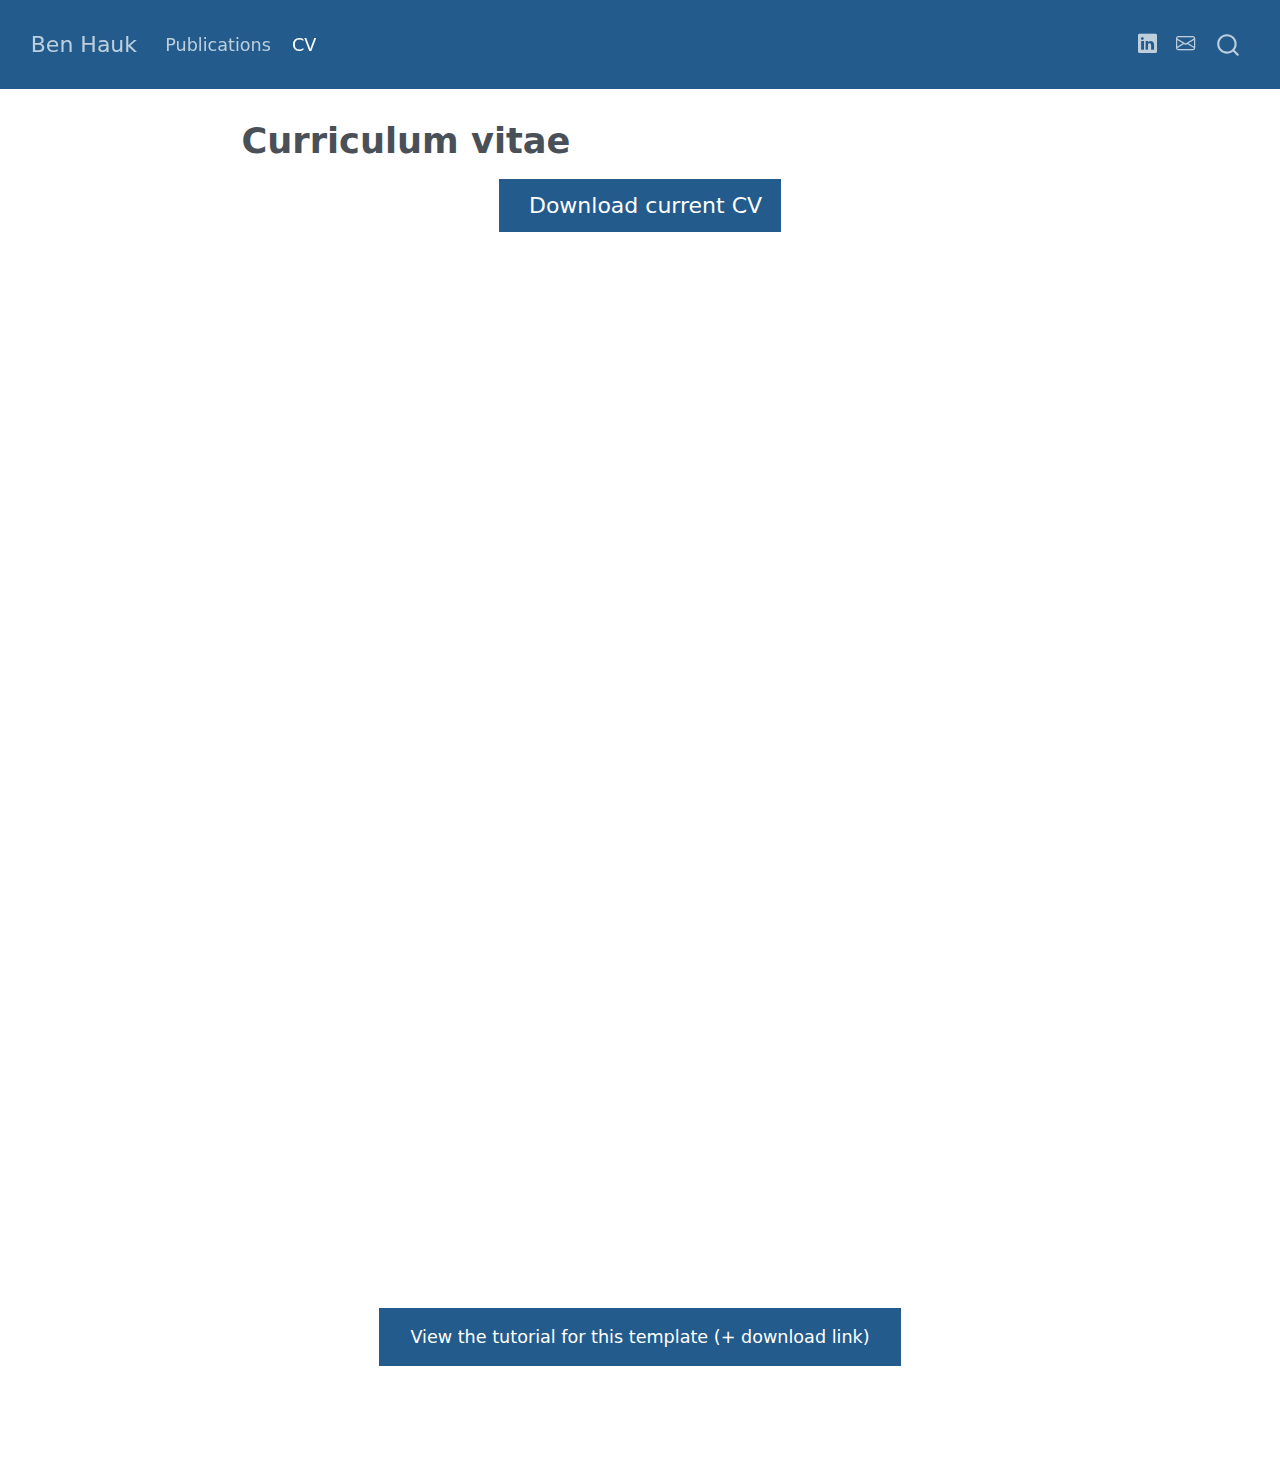
==== docs/cv/index.html @ 552bfa33 "Add files via upload" ====
<!DOCTYPE html>
<html xmlns="http://www.w3.org/1999/xhtml" lang="en" xml:lang="en"><head>
<meta http-equiv="Content-Type" content="text/html; charset=UTF-8">
<meta charset="utf-8">
<meta name="generator" content="quarto-1.6.40">
<meta name="viewport" content="width=device-width, initial-scale=1.0, user-scalable=yes">
<title>Curriculum vitae – Ben Hauk</title>
<style>
code{white-space: pre-wrap;}
span.smallcaps{font-variant: small-caps;}
div.columns{display: flex; gap: min(4vw, 1.5em);}
div.column{flex: auto; overflow-x: auto;}
div.hanging-indent{margin-left: 1.5em; text-indent: -1.5em;}
ul.task-list{list-style: none;}
ul.task-list li input[type="checkbox"] {
  width: 0.8em;
  margin: 0 0.8em 0.2em -1em; /* quarto-specific, see https://github.com/quarto-dev/quarto-cli/issues/4556 */ 
  vertical-align: middle;
}
</style>

<script src="../site_libs/quarto-nav/quarto-nav.js"></script>
<script src="../site_libs/clipboard/clipboard.min.js"></script>
<script src="../site_libs/quarto-search/autocomplete.umd.js"></script>
<script src="../site_libs/quarto-search/fuse.min.js"></script>
<script src="../site_libs/quarto-search/quarto-search.js"></script>
<meta name="quarto:offset" content="../">
<script src="../site_libs/quarto-html/quarto.js"></script>
<script src="../site_libs/quarto-html/popper.min.js"></script>
<script src="../site_libs/quarto-html/tippy.umd.min.js"></script>
<script src="../site_libs/quarto-html/anchor.min.js"></script>
<link href="../site_libs/quarto-html/tippy.css" rel="stylesheet">
<link href="../site_libs/quarto-html/quarto-syntax-highlighting-549806ee2085284f45b00abea8c6df48.css" rel="stylesheet" id="quarto-text-highlighting-styles">
<script src="../site_libs/bootstrap/bootstrap.min.js"></script>
<link href="../site_libs/bootstrap/bootstrap-icons.css" rel="stylesheet">
<link href="../site_libs/bootstrap/bootstrap-7360cb3384f51ab11d119281834f491a.min.css" rel="stylesheet" append-hash="true" id="quarto-bootstrap" data-mode="light"><script id="quarto-search-options" type="application/json">{
  "location": "navbar",
  "copy-button": false,
  "collapse-after": 3,
  "panel-placement": "end",
  "type": "overlay",
  "limit": 50,
  "keyboard-shortcut": [
    "f",
    "/",
    "s"
  ],
  "show-item-context": false,
  "language": {
    "search-no-results-text": "No results",
    "search-matching-documents-text": "matching documents",
    "search-copy-link-title": "Copy link to search",
    "search-hide-matches-text": "Hide additional matches",
    "search-more-match-text": "more match in this document",
    "search-more-matches-text": "more matches in this document",
    "search-clear-button-title": "Clear",
    "search-text-placeholder": "",
    "search-detached-cancel-button-title": "Cancel",
    "search-submit-button-title": "Submit",
    "search-label": "Search"
  }
}</script>
</head>
<body class="nav-fixed fullcontent">

<div id="quarto-search-results"></div>
  <header id="quarto-header" class="headroom fixed-top"><nav class="navbar navbar-expand-lg " data-bs-theme="dark"><div class="navbar-container container-fluid">
      <div class="navbar-brand-container mx-auto">
    <a class="navbar-brand" href="../index.html">
    <span class="navbar-title">Ben Hauk</span>
    </a>
  </div>
            <div id="quarto-search" class="" title="Search"></div>
          <button class="navbar-toggler" type="button" data-bs-toggle="collapse" data-bs-target="#navbarCollapse" aria-controls="navbarCollapse" role="menu" aria-expanded="false" aria-label="Toggle navigation" onclick="if (window.quartoToggleHeadroom) { window.quartoToggleHeadroom(); }">
  <span class="navbar-toggler-icon"></span>
</button>
          <div class="collapse navbar-collapse" id="navbarCollapse">
            <ul class="navbar-nav navbar-nav-scroll me-auto">
<li class="nav-item">
    <a class="nav-link" href="../publications/index.html"> 
<span class="menu-text">Publications</span></a>
  </li>  
  <li class="nav-item">
    <a class="nav-link active" href="../cv/index.html" aria-current="page"> 
<span class="menu-text">CV</span></a>
  </li>  
</ul>
<ul class="navbar-nav navbar-nav-scroll ms-auto">
<li class="nav-item compact">
    <a class="nav-link" href="https://www.linkedin.com/in/benjamin-hauk-9a5152166/"> <i class="bi bi-linkedin" role="img">
</i> 
<span class="menu-text"></span></a>
  </li>  
  <li class="nav-item compact">
    <a class="nav-link" href="../benjamin.hauk@case.edu"> <i class="bi bi-envelope" role="img" aria-label="email">
</i> 
<span class="menu-text"></span></a>
  </li>  
</ul>
</div> <!-- /navcollapse -->
            <div class="quarto-navbar-tools">
</div>
      </div> <!-- /container-fluid -->
    </nav></header><!-- content --><div id="quarto-content" class="quarto-container page-columns page-rows-contents page-layout-article page-navbar">
<!-- sidebar -->
<!-- margin-sidebar -->
    
<!-- main -->
<main class="content" id="quarto-document-content"><header id="title-block-header" class="quarto-title-block default"><div class="quarto-title">
<h1 class="title">Curriculum vitae</h1>
</div>



<div class="quarto-title-meta">

    
  
    
  </div>
  


</header><div class="cell">
<style type="text/css">
.embed-container {
    position: relative;
    padding-bottom: 129%;
    height: 0;
    overflow: hidden;
    max-width: 100%;
}
.embed-container iframe,
.embed-container object,
.embed-container embed {
    position: absolute;
    top: 0;
    left: 0;
    width: 100%;
    height: 100%;
}
</style>
</div>
<p class="text-center">
  <a class="btn btn-primary btn-lg cv-download" href="cv.pdf" target="_blank">
    <i class="fa-solid fa-file-arrow-down"></i> Download current CV
  </a>
</p>
<div class="embed-container">
  <iframe src="cv.pdf#toolbar=0" style="border: 0.5px;width: 100%;"></iframe>
</div>
<div style="margin: 30px; text-align: center;">
<a class="btn btn-primary" href="https://www.marvinschmitt.com/blog/website-tutorial-quarto/" role="button" target="_blank" style="padding: 15px 30px;">View the tutorial for this template (+ download link)</a>
</div>



</main><!-- /main --><script id="quarto-html-after-body" type="application/javascript">
window.document.addEventListener("DOMContentLoaded", function (event) {
  const toggleBodyColorMode = (bsSheetEl) => {
    const mode = bsSheetEl.getAttribute("data-mode");
    const bodyEl = window.document.querySelector("body");
    if (mode === "dark") {
      bodyEl.classList.add("quarto-dark");
      bodyEl.classList.remove("quarto-light");
    } else {
      bodyEl.classList.add("quarto-light");
      bodyEl.classList.remove("quarto-dark");
    }
  }
  const toggleBodyColorPrimary = () => {
    const bsSheetEl = window.document.querySelector("link#quarto-bootstrap");
    if (bsSheetEl) {
      toggleBodyColorMode(bsSheetEl);
    }
  }
  toggleBodyColorPrimary();  
  const icon = "";
  const anchorJS = new window.AnchorJS();
  anchorJS.options = {
    placement: 'right',
    icon: icon
  };
  anchorJS.add('.anchored');
  const isCodeAnnotation = (el) => {
    for (const clz of el.classList) {
      if (clz.startsWith('code-annotation-')) {                     
        return true;
      }
    }
    return false;
  }
  const onCopySuccess = function(e) {
    // button target
    const button = e.trigger;
    // don't keep focus
    button.blur();
    // flash "checked"
    button.classList.add('code-copy-button-checked');
    var currentTitle = button.getAttribute("title");
    button.setAttribute("title", "Copied!");
    let tooltip;
    if (window.bootstrap) {
      button.setAttribute("data-bs-toggle", "tooltip");
      button.setAttribute("data-bs-placement", "left");
      button.setAttribute("data-bs-title", "Copied!");
      tooltip = new bootstrap.Tooltip(button, 
        { trigger: "manual", 
          customClass: "code-copy-button-tooltip",
          offset: [0, -8]});
      tooltip.show();    
    }
    setTimeout(function() {
      if (tooltip) {
        tooltip.hide();
        button.removeAttribute("data-bs-title");
        button.removeAttribute("data-bs-toggle");
        button.removeAttribute("data-bs-placement");
      }
      button.setAttribute("title", currentTitle);
      button.classList.remove('code-copy-button-checked');
    }, 1000);
    // clear code selection
    e.clearSelection();
  }
  const getTextToCopy = function(trigger) {
      const codeEl = trigger.previousElementSibling.cloneNode(true);
      for (const childEl of codeEl.children) {
        if (isCodeAnnotation(childEl)) {
          childEl.remove();
        }
      }
      return codeEl.innerText;
  }
  const clipboard = new window.ClipboardJS('.code-copy-button:not([data-in-quarto-modal])', {
    text: getTextToCopy
  });
  clipboard.on('success', onCopySuccess);
  if (window.document.getElementById('quarto-embedded-source-code-modal')) {
    const clipboardModal = new window.ClipboardJS('.code-copy-button[data-in-quarto-modal]', {
      text: getTextToCopy,
      container: window.document.getElementById('quarto-embedded-source-code-modal')
    });
    clipboardModal.on('success', onCopySuccess);
  }
    var localhostRegex = new RegExp(/^(?:http|https):\/\/localhost\:?[0-9]*\//);
    var mailtoRegex = new RegExp(/^mailto:/);
      var filterRegex = new RegExp('/' + window.location.host + '/');
    var isInternal = (href) => {
        return filterRegex.test(href) || localhostRegex.test(href) || mailtoRegex.test(href);
    }
    // Inspect non-navigation links and adorn them if external
 	var links = window.document.querySelectorAll('a[href]:not(.nav-link):not(.navbar-brand):not(.toc-action):not(.sidebar-link):not(.sidebar-item-toggle):not(.pagination-link):not(.no-external):not([aria-hidden]):not(.dropdown-item):not(.quarto-navigation-tool):not(.about-link)');
    for (var i=0; i<links.length; i++) {
      const link = links[i];
      if (!isInternal(link.href)) {
        // undo the damage that might have been done by quarto-nav.js in the case of
        // links that we want to consider external
        if (link.dataset.originalHref !== undefined) {
          link.href = link.dataset.originalHref;
        }
      }
    }
  function tippyHover(el, contentFn, onTriggerFn, onUntriggerFn) {
    const config = {
      allowHTML: true,
      maxWidth: 500,
      delay: 100,
      arrow: false,
      appendTo: function(el) {
          return el.parentElement;
      },
      interactive: true,
      interactiveBorder: 10,
      theme: 'quarto',
      placement: 'bottom-start',
    };
    if (contentFn) {
      config.content = contentFn;
    }
    if (onTriggerFn) {
      config.onTrigger = onTriggerFn;
    }
    if (onUntriggerFn) {
      config.onUntrigger = onUntriggerFn;
    }
    window.tippy(el, config); 
  }
  const noterefs = window.document.querySelectorAll('a[role="doc-noteref"]');
  for (var i=0; i<noterefs.length; i++) {
    const ref = noterefs[i];
    tippyHover(ref, function() {
      // use id or data attribute instead here
      let href = ref.getAttribute('data-footnote-href') || ref.getAttribute('href');
      try { href = new URL(href).hash; } catch {}
      const id = href.replace(/^#\/?/, "");
      const note = window.document.getElementById(id);
      if (note) {
        return note.innerHTML;
      } else {
        return "";
      }
    });
  }
  const xrefs = window.document.querySelectorAll('a.quarto-xref');
  const processXRef = (id, note) => {
    // Strip column container classes
    const stripColumnClz = (el) => {
      el.classList.remove("page-full", "page-columns");
      if (el.children) {
        for (const child of el.children) {
          stripColumnClz(child);
        }
      }
    }
    stripColumnClz(note)
    if (id === null || id.startsWith('sec-')) {
      // Special case sections, only their first couple elements
      const container = document.createElement("div");
      if (note.children && note.children.length > 2) {
        container.appendChild(note.children[0].cloneNode(true));
        for (let i = 1; i < note.children.length; i++) {
          const child = note.children[i];
          if (child.tagName === "P" && child.innerText === "") {
            continue;
          } else {
            container.appendChild(child.cloneNode(true));
            break;
          }
        }
        if (window.Quarto?.typesetMath) {
          window.Quarto.typesetMath(container);
        }
        return container.innerHTML
      } else {
        if (window.Quarto?.typesetMath) {
          window.Quarto.typesetMath(note);
        }
        return note.innerHTML;
      }
    } else {
      // Remove any anchor links if they are present
      const anchorLink = note.querySelector('a.anchorjs-link');
      if (anchorLink) {
        anchorLink.remove();
      }
      if (window.Quarto?.typesetMath) {
        window.Quarto.typesetMath(note);
      }
      if (note.classList.contains("callout")) {
        return note.outerHTML;
      } else {
        return note.innerHTML;
      }
    }
  }
  for (var i=0; i<xrefs.length; i++) {
    const xref = xrefs[i];
    tippyHover(xref, undefined, function(instance) {
      instance.disable();
      let url = xref.getAttribute('href');
      let hash = undefined; 
      if (url.startsWith('#')) {
        hash = url;
      } else {
        try { hash = new URL(url).hash; } catch {}
      }
      if (hash) {
        const id = hash.replace(/^#\/?/, "");
        const note = window.document.getElementById(id);
        if (note !== null) {
          try {
            const html = processXRef(id, note.cloneNode(true));
            instance.setContent(html);
          } finally {
            instance.enable();
            instance.show();
          }
        } else {
          // See if we can fetch this
          fetch(url.split('#')[0])
          .then(res => res.text())
          .then(html => {
            const parser = new DOMParser();
            const htmlDoc = parser.parseFromString(html, "text/html");
            const note = htmlDoc.getElementById(id);
            if (note !== null) {
              const html = processXRef(id, note);
              instance.setContent(html);
            } 
          }).finally(() => {
            instance.enable();
            instance.show();
          });
        }
      } else {
        // See if we can fetch a full url (with no hash to target)
        // This is a special case and we should probably do some content thinning / targeting
        fetch(url)
        .then(res => res.text())
        .then(html => {
          const parser = new DOMParser();
          const htmlDoc = parser.parseFromString(html, "text/html");
          const note = htmlDoc.querySelector('main.content');
          if (note !== null) {
            // This should only happen for chapter cross references
            // (since there is no id in the URL)
            // remove the first header
            if (note.children.length > 0 && note.children[0].tagName === "HEADER") {
              note.children[0].remove();
            }
            const html = processXRef(null, note);
            instance.setContent(html);
          } 
        }).finally(() => {
          instance.enable();
          instance.show();
        });
      }
    }, function(instance) {
    });
  }
      let selectedAnnoteEl;
      const selectorForAnnotation = ( cell, annotation) => {
        let cellAttr = 'data-code-cell="' + cell + '"';
        let lineAttr = 'data-code-annotation="' +  annotation + '"';
        const selector = 'span[' + cellAttr + '][' + lineAttr + ']';
        return selector;
      }
      const selectCodeLines = (annoteEl) => {
        const doc = window.document;
        const targetCell = annoteEl.getAttribute("data-target-cell");
        const targetAnnotation = annoteEl.getAttribute("data-target-annotation");
        const annoteSpan = window.document.querySelector(selectorForAnnotation(targetCell, targetAnnotation));
        const lines = annoteSpan.getAttribute("data-code-lines").split(",");
        const lineIds = lines.map((line) => {
          return targetCell + "-" + line;
        })
        let top = null;
        let height = null;
        let parent = null;
        if (lineIds.length > 0) {
            //compute the position of the single el (top and bottom and make a div)
            const el = window.document.getElementById(lineIds[0]);
            top = el.offsetTop;
            height = el.offsetHeight;
            parent = el.parentElement.parentElement;
          if (lineIds.length > 1) {
            const lastEl = window.document.getElementById(lineIds[lineIds.length - 1]);
            const bottom = lastEl.offsetTop + lastEl.offsetHeight;
            height = bottom - top;
          }
          if (top !== null && height !== null && parent !== null) {
            // cook up a div (if necessary) and position it 
            let div = window.document.getElementById("code-annotation-line-highlight");
            if (div === null) {
              div = window.document.createElement("div");
              div.setAttribute("id", "code-annotation-line-highlight");
              div.style.position = 'absolute';
              parent.appendChild(div);
            }
            div.style.top = top - 2 + "px";
            div.style.height = height + 4 + "px";
            div.style.left = 0;
            let gutterDiv = window.document.getElementById("code-annotation-line-highlight-gutter");
            if (gutterDiv === null) {
              gutterDiv = window.document.createElement("div");
              gutterDiv.setAttribute("id", "code-annotation-line-highlight-gutter");
              gutterDiv.style.position = 'absolute';
              const codeCell = window.document.getElementById(targetCell);
              const gutter = codeCell.querySelector('.code-annotation-gutter');
              gutter.appendChild(gutterDiv);
            }
            gutterDiv.style.top = top - 2 + "px";
            gutterDiv.style.height = height + 4 + "px";
          }
          selectedAnnoteEl = annoteEl;
        }
      };
      const unselectCodeLines = () => {
        const elementsIds = ["code-annotation-line-highlight", "code-annotation-line-highlight-gutter"];
        elementsIds.forEach((elId) => {
          const div = window.document.getElementById(elId);
          if (div) {
            div.remove();
          }
        });
        selectedAnnoteEl = undefined;
      };
        // Handle positioning of the toggle
    window.addEventListener(
      "resize",
      throttle(() => {
        elRect = undefined;
        if (selectedAnnoteEl) {
          selectCodeLines(selectedAnnoteEl);
        }
      }, 10)
    );
    function throttle(fn, ms) {
    let throttle = false;
    let timer;
      return (...args) => {
        if(!throttle) { // first call gets through
            fn.apply(this, args);
            throttle = true;
        } else { // all the others get throttled
            if(timer) clearTimeout(timer); // cancel #2
            timer = setTimeout(() => {
              fn.apply(this, args);
              timer = throttle = false;
            }, ms);
        }
      };
    }
      // Attach click handler to the DT
      const annoteDls = window.document.querySelectorAll('dt[data-target-cell]');
      for (const annoteDlNode of annoteDls) {
        annoteDlNode.addEventListener('click', (event) => {
          const clickedEl = event.target;
          if (clickedEl !== selectedAnnoteEl) {
            unselectCodeLines();
            const activeEl = window.document.querySelector('dt[data-target-cell].code-annotation-active');
            if (activeEl) {
              activeEl.classList.remove('code-annotation-active');
            }
            selectCodeLines(clickedEl);
            clickedEl.classList.add('code-annotation-active');
          } else {
            // Unselect the line
            unselectCodeLines();
            clickedEl.classList.remove('code-annotation-active');
          }
        });
      }
  const findCites = (el) => {
    const parentEl = el.parentElement;
    if (parentEl) {
      const cites = parentEl.dataset.cites;
      if (cites) {
        return {
          el,
          cites: cites.split(' ')
        };
      } else {
        return findCites(el.parentElement)
      }
    } else {
      return undefined;
    }
  };
  var bibliorefs = window.document.querySelectorAll('a[role="doc-biblioref"]');
  for (var i=0; i<bibliorefs.length; i++) {
    const ref = bibliorefs[i];
    const citeInfo = findCites(ref);
    if (citeInfo) {
      tippyHover(citeInfo.el, function() {
        var popup = window.document.createElement('div');
        citeInfo.cites.forEach(function(cite) {
          var citeDiv = window.document.createElement('div');
          citeDiv.classList.add('hanging-indent');
          citeDiv.classList.add('csl-entry');
          var biblioDiv = window.document.getElementById('ref-' + cite);
          if (biblioDiv) {
            citeDiv.innerHTML = biblioDiv.innerHTML;
          }
          popup.appendChild(citeDiv);
        });
        return popup.innerHTML;
      });
    }
  }
});
</script>
</div> <!-- /content -->



</body></html>
---- docs/site_libs/quarto-html/tippy.css ----
.tippy-box[data-animation=fade][data-state=hidden]{opacity:0}[data-tippy-root]{max-width:calc(100vw - 10px)}.tippy-box{position:relative;background-color:#333;color:#fff;border-radius:4px;font-size:14px;line-height:1.4;white-space:normal;outline:0;transition-property:transform,visibility,opacity}.tippy-box[data-placement^=top]>.tippy-arrow{bottom:0}.tippy-box[data-placement^=top]>.tippy-arrow:before{bottom:-7px;left:0;border-width:8px 8px 0;border-top-color:initial;transform-origin:center top}.tippy-box[data-placement^=bottom]>.tippy-arrow{top:0}.tippy-box[data-placement^=bottom]>.tippy-arrow:before{top:-7px;left:0;border-width:0 8px 8px;border-bottom-color:initial;transform-origin:center bottom}.tippy-box[data-placement^=left]>.tippy-arrow{right:0}.tippy-box[data-placement^=left]>.tippy-arrow:before{border-width:8px 0 8px 8px;border-left-color:initial;right:-7px;transform-origin:center left}.tippy-box[data-placement^=right]>.tippy-arrow{left:0}.tippy-box[data-placement^=right]>.tippy-arrow:before{left:-7px;border-width:8px 8px 8px 0;border-right-color:initial;transform-origin:center right}.tippy-box[data-inertia][data-state=visible]{transition-timing-function:cubic-bezier(.54,1.5,.38,1.11)}.tippy-arrow{width:16px;height:16px;color:#333}.tippy-arrow:before{content:"";position:absolute;border-color:transparent;border-style:solid}.tippy-content{position:relative;padding:5px 9px;z-index:1}
---- docs/site_libs/quarto-html/quarto-syntax-highlighting-549806ee2085284f45b00abea8c6df48.css ----
/* quarto syntax highlight colors */
:root {
  --quarto-hl-ot-color: #003B4F;
  --quarto-hl-at-color: #657422;
  --quarto-hl-ss-color: #20794D;
  --quarto-hl-an-color: #5E5E5E;
  --quarto-hl-fu-color: #4758AB;
  --quarto-hl-st-color: #20794D;
  --quarto-hl-cf-color: #003B4F;
  --quarto-hl-op-color: #5E5E5E;
  --quarto-hl-er-color: #AD0000;
  --quarto-hl-bn-color: #AD0000;
  --quarto-hl-al-color: #AD0000;
  --quarto-hl-va-color: #111111;
  --quarto-hl-bu-color: inherit;
  --quarto-hl-ex-color: inherit;
  --quarto-hl-pp-color: #AD0000;
  --quarto-hl-in-color: #5E5E5E;
  --quarto-hl-vs-color: #20794D;
  --quarto-hl-wa-color: #5E5E5E;
  --quarto-hl-do-color: #5E5E5E;
  --quarto-hl-im-color: #00769E;
  --quarto-hl-ch-color: #20794D;
  --quarto-hl-dt-color: #AD0000;
  --quarto-hl-fl-color: #AD0000;
  --quarto-hl-co-color: #5E5E5E;
  --quarto-hl-cv-color: #5E5E5E;
  --quarto-hl-cn-color: #8f5902;
  --quarto-hl-sc-color: #5E5E5E;
  --quarto-hl-dv-color: #AD0000;
  --quarto-hl-kw-color: #003B4F;
}

/* other quarto variables */
:root {
  --quarto-font-monospace: SFMono-Regular, Menlo, Monaco, Consolas, "Liberation Mono", "Courier New", monospace;
}

pre > code.sourceCode > span {
  color: #003B4F;
}

code span {
  color: #003B4F;
}

code.sourceCode > span {
  color: #003B4F;
}

div.sourceCode,
div.sourceCode pre.sourceCode {
  color: #003B4F;
}

code span.ot {
  color: #003B4F;
  font-style: inherit;
}

code span.at {
  color: #657422;
  font-style: inherit;
}

code span.ss {
  color: #20794D;
  font-style: inherit;
}

code span.an {
  color: #5E5E5E;
  font-style: inherit;
}

code span.fu {
  color: #4758AB;
  font-style: inherit;
}

code span.st {
  color: #20794D;
  font-style: inherit;
}

code span.cf {
  color: #003B4F;
  font-weight: bold;
  font-style: inherit;
}

code span.op {
  color: #5E5E5E;
  font-style: inherit;
}

code span.er {
  color: #AD0000;
  font-style: inherit;
}

code span.bn {
  color: #AD0000;
  font-style: inherit;
}

code span.al {
  color: #AD0000;
  font-style: inherit;
}

code span.va {
  color: #111111;
  font-style: inherit;
}

code span.bu {
  font-style: inherit;
}

code span.ex {
  font-style: inherit;
}

code span.pp {
  color: #AD0000;
  font-style: inherit;
}

code span.in {
  color: #5E5E5E;
  font-style: inherit;
}

code span.vs {
  color: #20794D;
  font-style: inherit;
}

code span.wa {
  color: #5E5E5E;
  font-style: italic;
}

code span.do {
  color: #5E5E5E;
  font-style: italic;
}

code span.im {
  color: #00769E;
  font-style: inherit;
}

code span.ch {
  color: #20794D;
  font-style: inherit;
}

code span.dt {
  color: #AD0000;
  font-style: inherit;
}

code span.fl {
  color: #AD0000;
  font-style: inherit;
}

code span.co {
  color: #5E5E5E;
  font-style: inherit;
}

code span.cv {
  color: #5E5E5E;
  font-style: italic;
}

code span.cn {
  color: #8f5902;
  font-style: inherit;
}

code span.sc {
  color: #5E5E5E;
  font-style: inherit;
}

code span.dv {
  color: #AD0000;
  font-style: inherit;
}

code span.kw {
  color: #003B4F;
  font-weight: bold;
  font-style: inherit;
}

.prevent-inlining {
  content: "</";
}

/*# sourceMappingURL=ae99138f4fbc2fb4c9f5e5cd69c22459.css.map */
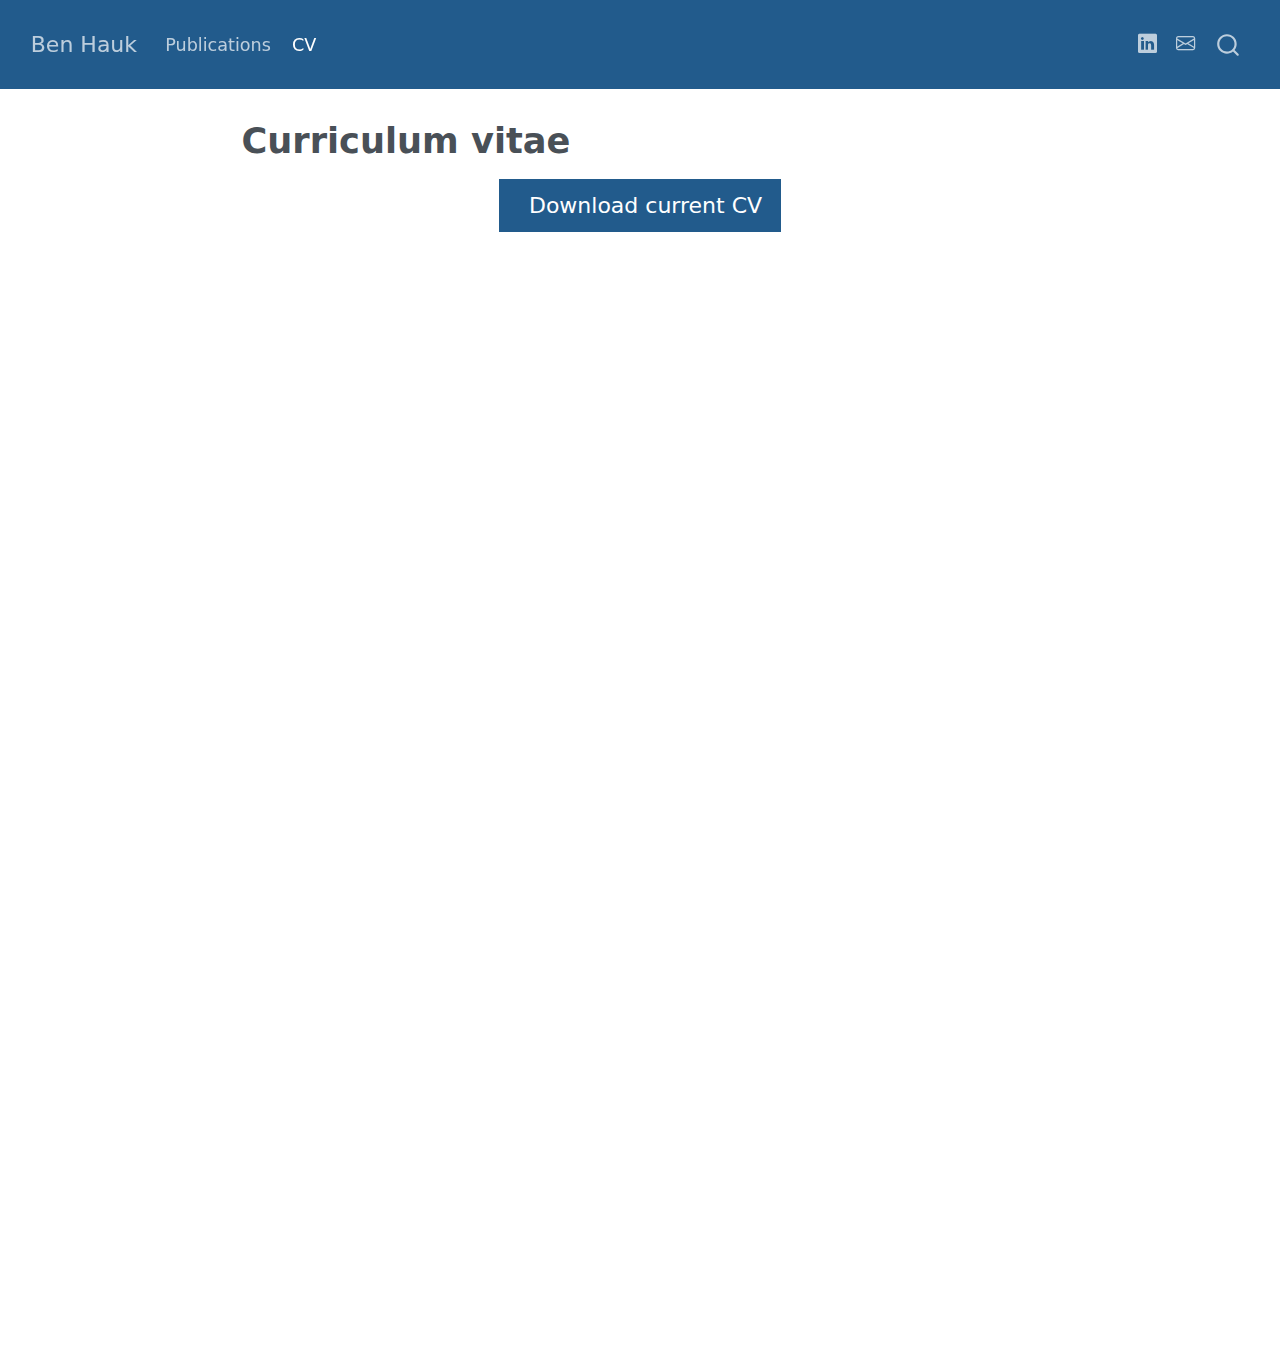
==== commit eca8b136: "Add files via upload" ====
--- a/docs/cv/index.html
+++ b/docs/cv/index.html
@@ -149,9 +149,6 @@
 <div class="embed-container">
   <iframe src="cv.pdf#toolbar=0" style="border: 0.5px;width: 100%;"></iframe>
 </div>
-<div style="margin: 30px; text-align: center;">
-<a class="btn btn-primary" href="https://www.marvinschmitt.com/blog/website-tutorial-quarto/" role="button" target="_blank" style="padding: 15px 30px;">View the tutorial for this template (+ download link)</a>
-</div>
 
 
 
